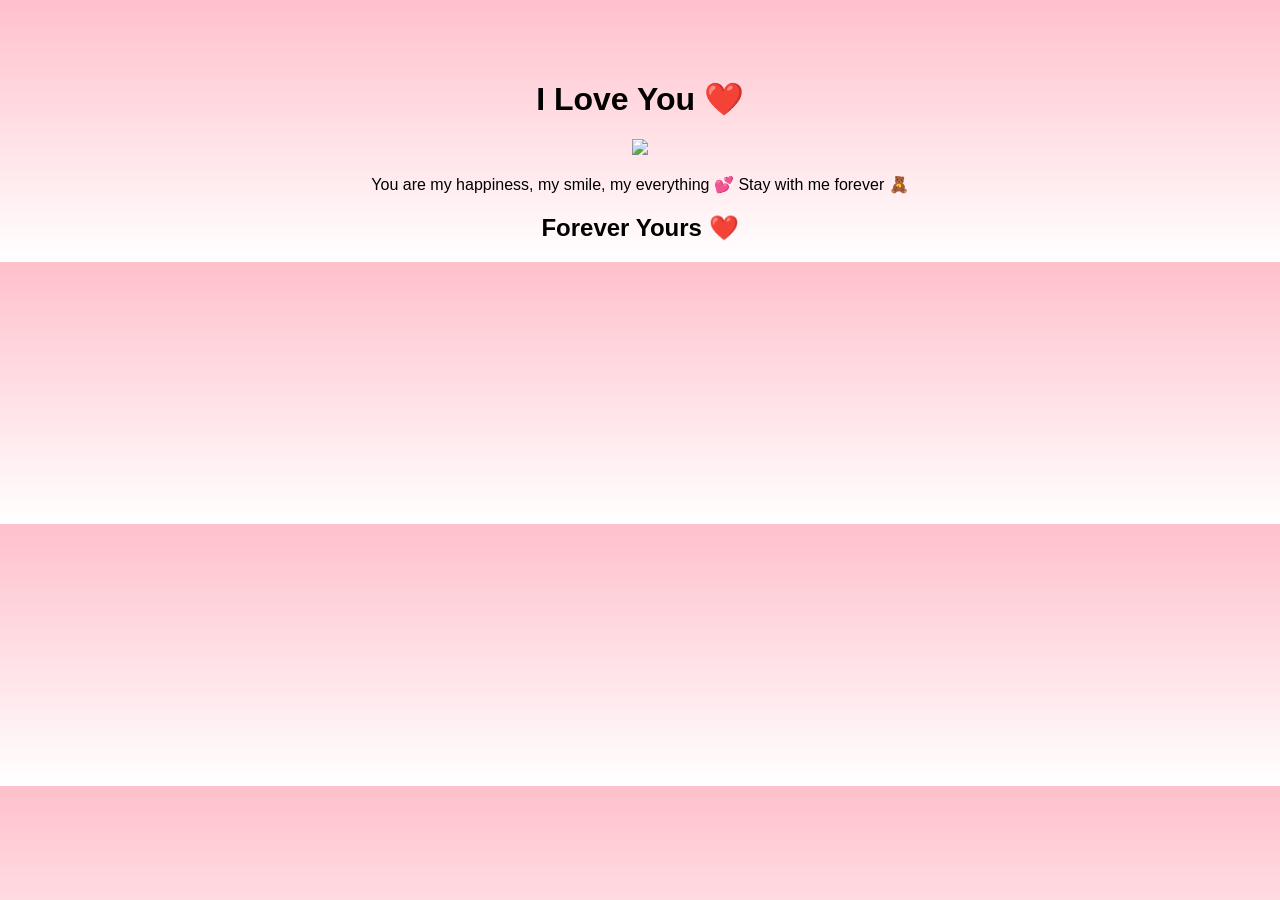
==== page2.html @ 9cb46db6 "unique Love you 😘😘" ====
<!DOCTYPE html>
<html>

<head>
  <meta charset="UTF-8">
  <meta name="viewport" content="width=device-width, initial-scale=1">
  <title></title>
</head>

<body>
  
</body>

</html>
<!DOCTYPE html>
<html>
<head>
<title>My Love</title>
<link rel="stylesheet" href="style.css">
</head>

<body>

<div class="container">

<h1>I Love You ❤️</h1>

<img src="https://media.tenor.com/6YV1sZ2zZV0AAAAi/teddy-love.gif" class="teddy">

<p>
You are my happiness, my smile, my everything 💕  
Stay with me forever 🧸
</p>

<h2>Forever Yours ❤️</h2>

</div>

</body>
</html>
---- style.css ----
body{
background: linear-gradient(pink,white);
font-family: Arial;
text-align:center;
}

.container{
margin-top:80px;
}

.teddy{
width:200px;
animation: bounce 2s infinite;
}

button{
padding:10px 20px;
font-size:18px;
background:#ff4d88;
color:white;
border:none;
border-radius:20px;
cursor:pointer;
}

button:hover{
background:#ff0066;
}

@keyframes bounce{
0%{transform:translateY(0);}
50%{transform:translateY(-20px);}
100%{transform:translateY(0);}
}
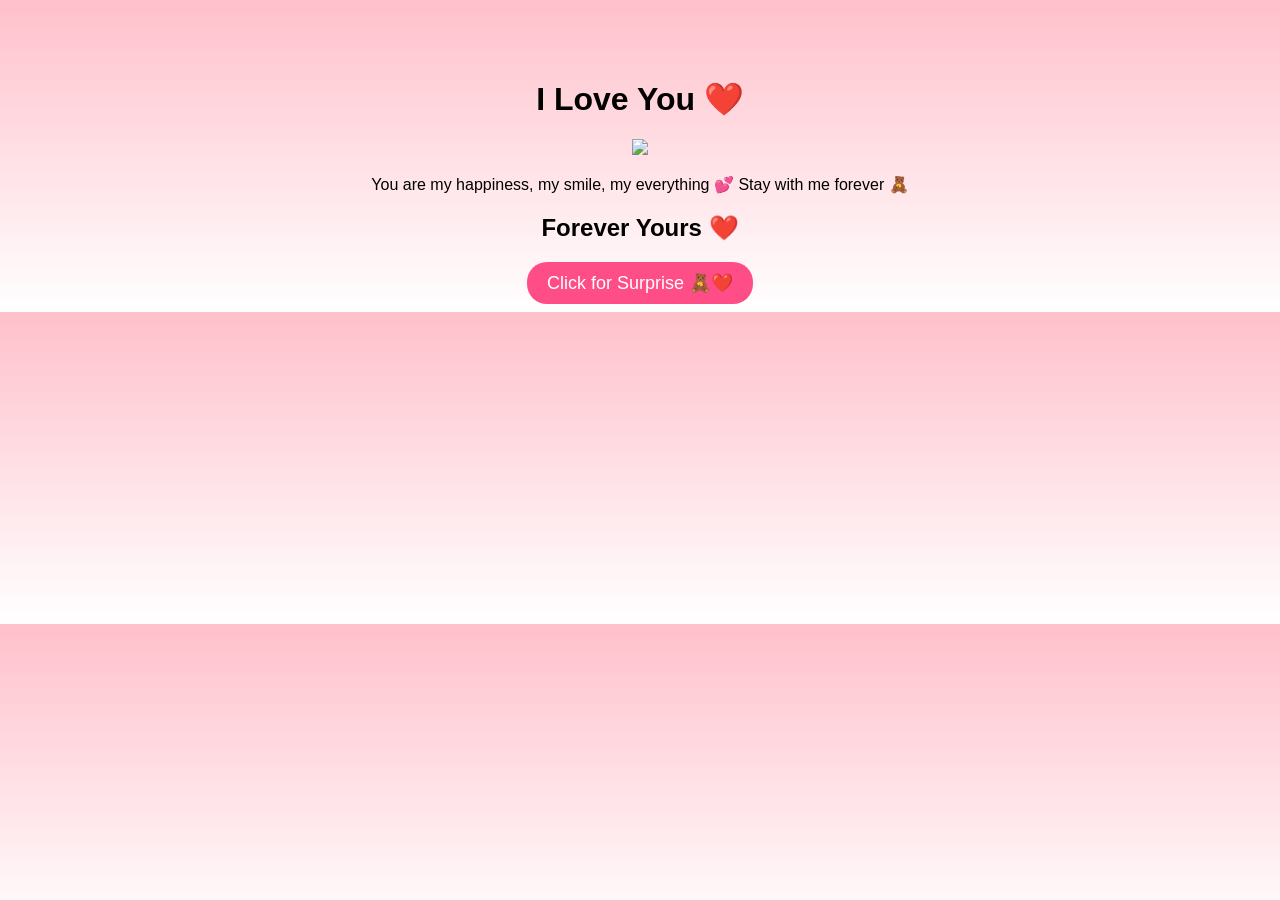
==== commit 0c6af7ab: "Create page2.html with love-themed content Add a new HTML page with love-themed content and styling." ====
--- a/page2.html
+++ b/page2.html
@@ -37,4 +37,7 @@
 </div>
 
 </body>
-</html>+</html>
+<a href="teddy.html">
+<button>Click for Surprise 🧸❤️</button>
+</a>
